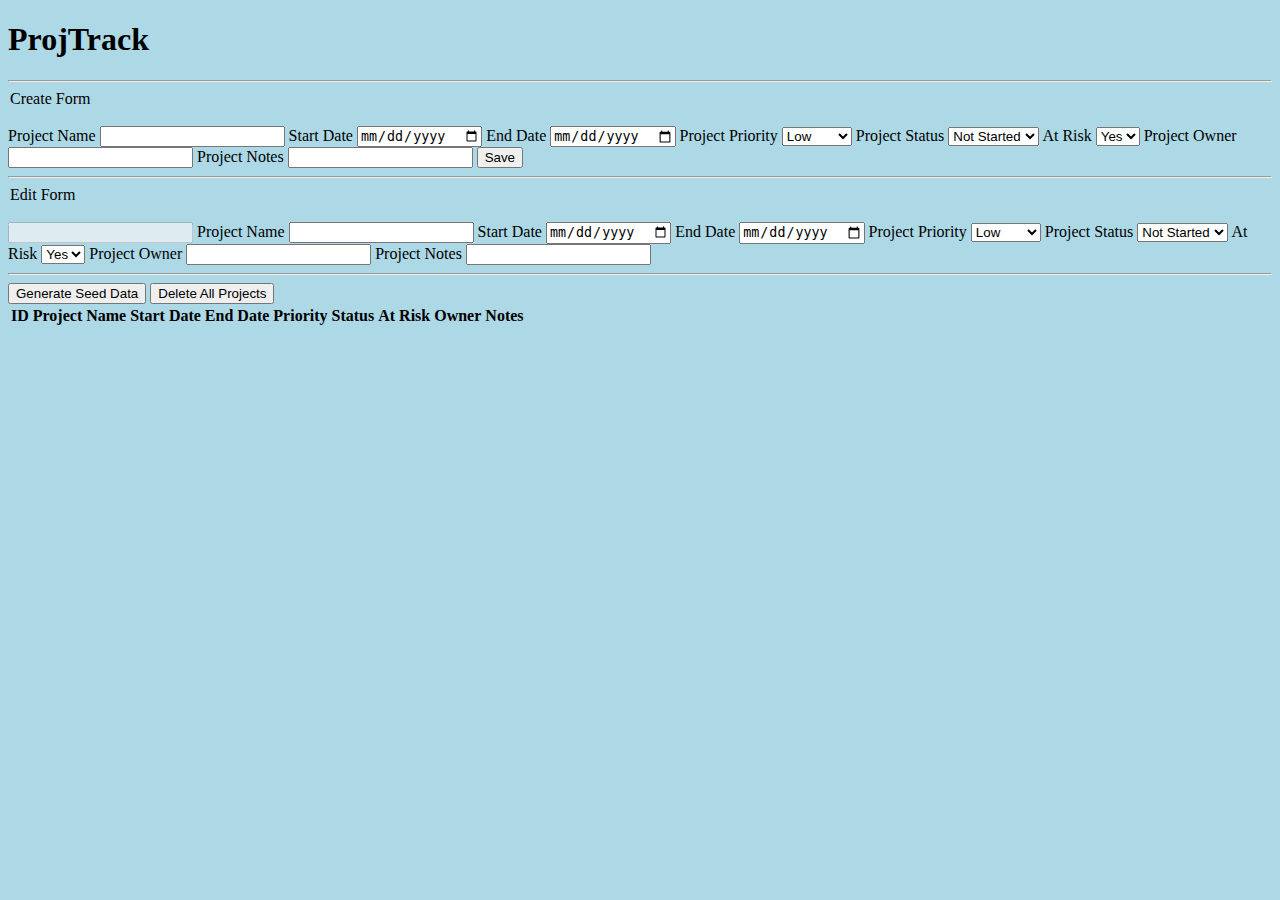
==== index.html @ 24785438 "Delete CRUD operation working, integrated end-to-end, and tested with basic ui" ====
<!DOCTYPE html>
<html lang="en">
<head>
 <meta charset="UTF-8">
 <meta name="viewport" content="width=device-width, initial-scale=1.0">
 <link rel="stylesheet" href="./style.css">
 <title>ProjTrack</title>
</head>
<body>

  <h1>ProjTrack</h1>

  <hr>

  <!-- basic UI for creating a specific project -->
  <legend>Create Form</legend>
  <br>
  <form id="createForm">
    <label for="createProjectName">Project Name</label>
    <input type="text" id="createProjectName" name="createProjectName" required>
    <label for="createProjectStartDate">Start Date</label>
    <input type="date" id="createProjectStartDate" name="createProjectStartDate" required>
    <label for="createProjectEndDate">End Date</label>
    <input type="date" id="createProjectEndDate" name="createProjectEndDate" required>
    <label for="createProjectPriority">Project Priority</label>
    <select name="createProjectPriority" id="createProjectPriority">
      <option value="Low">Low</option>
      <option value="Medium">Medium</option>
      <option value="High">High</option>
    </select>
    <label for="createProjectStatus">Project Status</label>
    <select name="createProjectStatus" id="createProjectStatus">
      <option value="Not Started">Not Started</option>
      <option value="In Progress">In Progress</option>
      <option value="Completed">Completed</option>
    </select>
    <label for="createProjectAtRisk">At Risk</label>
    <select name="createProjectAtRisk" id="createProjectAtRisk">
      <option value="Yes">Yes</option>
      <option value="No">No</option>
    </select>
    <label for="createProjectOwner">Project Owner</label>
    <input type="text" id="createProjectOwner" required>
    <label for="createProjectNotes">Project Notes</label>
    <input type="text" id="createProjectNotes">
    <button id="createProjectBtn">Save</button>
  </form>
  
  <hr>

  <!-- basic UI for editing a specific project -->
  <legend>Edit Form</legend>
  <br>
  <form id="editForm">
    <label for="editProjectID"></label>
    <input type="text" name="editProjectID" id="editProjectID" disabled>
    <label for="editProjectName">Project Name</label>
    <input type="text" id="editProjectName" name="editProjectName" required>
    <label for="editProjectStartDate">Start Date</label>
    <input type="date" id="editProjectStartDate" name="editProjectStartDate" required>
    <label for="editProjectEndDate">End Date</label>
    <input type="date" id="editProjectEndDate" name="editProjectEndDate" required>
    <label for="editProjectPriority">Project Priority</label>
    <select name="editProjectPriority" id="editProjectPriority">
      <option value="Low">Low</option>
      <option value="Medium">Medium</option>
      <option value="High">High</option>
    </select>
    <label for="editProjectStatus">Project Status</label>
    <select name="editProjectStatus" id="editProjectStatus">
      <option value="Not Started">Not Started</option>
      <option value="In Progress">In Progress</option>
      <option value="Completed">Completed</option>
    </select>
    <label for="editProjectAtRisk">At Risk</label>
    <select name="editProjectAtRisk" id="editProjectAtRisk">
      <option value="Yes">Yes</option>
      <option value="No">No</option>
    </select>
    <label for="editProjectOwner">Project Owner</label>
    <input type="text" id="editProjectOwner" required>
    <label for="editProjectNotes">Project Notes</label>
    <input type="text" id="editProjectNotes">
  </form>

  <hr>

  <!-- basic button to generate seed data in local storage -->
  <button id="genSeedDataBtn">Generate Seed Data</button>

  <!-- basic button to delete all projects -->
  <button id="deleteAllProjBtn">Delete All Projects</button>

  <!-- basic UI for Reading project data -->
  <table id="projectsTable">
   <tr>
    <th>ID</th>
    <th>Project Name</th>
    <th>Start Date</th>
    <th>End Date</th>
    <th>Priority</th>
    <th>Status</th>
    <th>At Risk</th>
    <th>Owner</th>
    <th>Notes</th>
    <!-- edit button for particular record -->
    <th></th>
    <!-- delete button for particular record -->
    <th></th>
   </tr>
  </table>

 <script src="./app.js"></script>
</body>
</html>
---- style.css ----
body {
 background-color: lightblue;
}
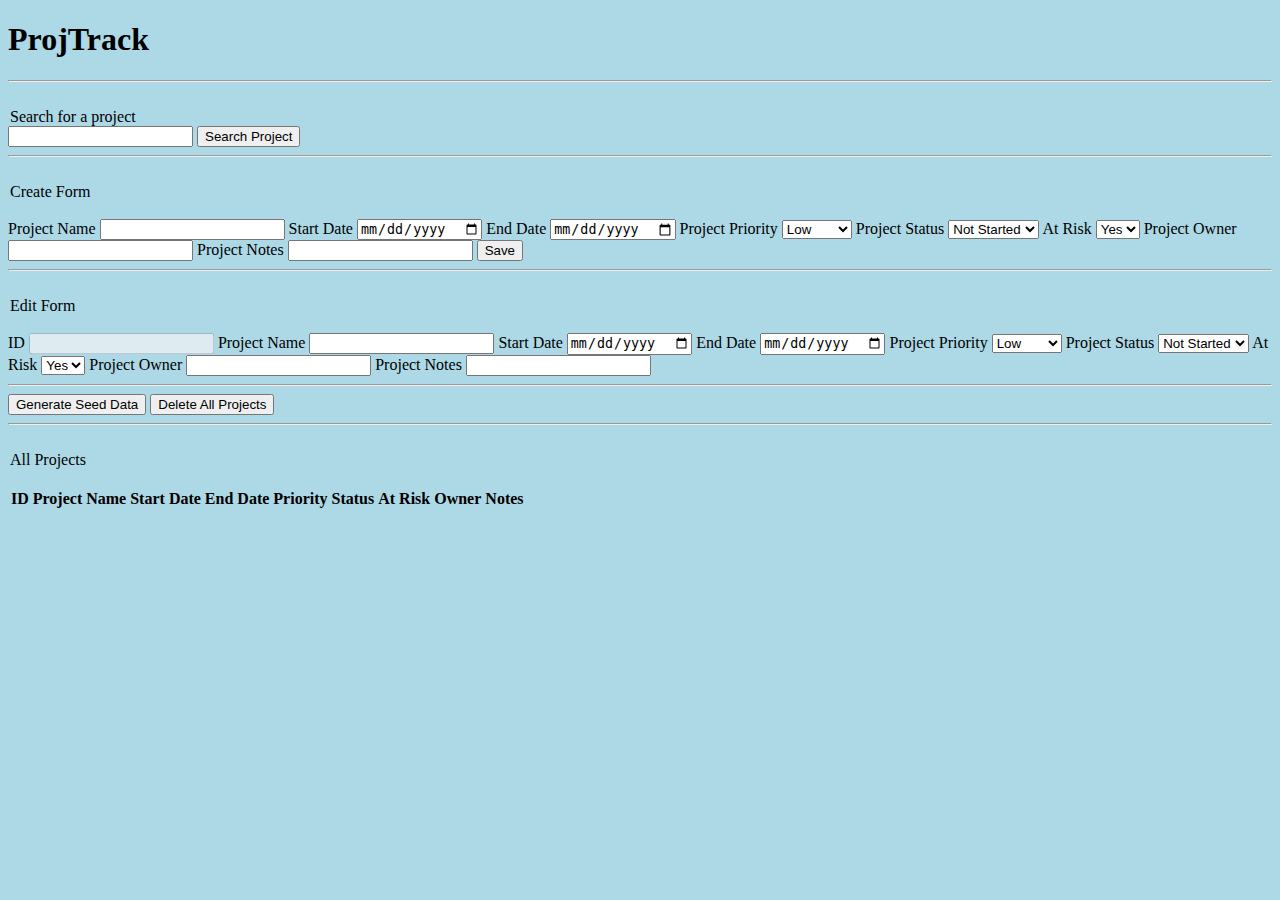
==== commit 0175be1b: "Read CRUD operation to read single item, integrated end-to-end, and tested" ====
--- a/index.html
+++ b/index.html
@@ -11,6 +11,49 @@
   <h1>ProjTrack</h1>
 
   <hr>
+  <br>
+    
+  <legend>Search for a project</legend>
+  <input type="text" id="searchProjectVal">
+  <button id="searchProjectBtn">Search Project</button>
+  
+  <br>
+  
+  <legend id="viewFormLegend" style="display: none;">view details</legend>
+  <form id="viewForm" style="display: none;">
+    <label for="viewProjectID">ID</label>
+    <input type="text" name="viewProjectID" id="viewProjectID" disabled>
+    <label for="viewProjectName">Project Name</label>
+    <input type="text" id="viewProjectName" name="viewProjectName" disabled>
+    <label for="viewProjectStartDate">Start Date</label>
+    <input type="date" id="viewProjectStartDate" name="viewProjectStartDate" disabled>
+    <label for="viewProjectEndDate">End Date</label>
+    <input type="date" id="viewProjectEndDate" name="viewProjectEndDate" disabled>
+    <label for="viewProjectPriority">Project Priority</label>
+    <select name="viewProjectPriority" id="viewProjectPriority" disabled>
+      <option value="Low">Low</option>
+      <option value="Medium">Medium</option>
+      <option value="High">High</option>
+    </select>
+    <label for="viewProjectStatus">Project Status</label>
+    <select name="viewProjectStatus" id="viewProjectStatus" disabled>
+      <option value="Not Started">Not Started</option>
+      <option value="In Progress">In Progress</option>
+      <option value="Completed">Completed</option>
+    </select>
+    <label for="viewProjectAtRisk">At Risk</label>
+    <select name="viewProjectAtRisk" id="viewProjectAtRisk" disabled>
+      <option value="Yes">Yes</option>
+      <option value="No">No</option>
+    </select>
+    <label for="viewProjectOwner">Project Owner</label>
+    <input type="text" id="viewProjectOwner" disabled>
+    <label for="viewProjectNotes">Project Notes</label>
+    <input type="text" id="viewProjectNotes" disabled>
+  </form>
+
+  <hr>
+  <br>
 
   <!-- basic UI for creating a specific project -->
   <legend>Create Form</legend>
@@ -45,14 +88,16 @@
     <input type="text" id="createProjectNotes">
     <button id="createProjectBtn">Save</button>
   </form>
+  <span id="createFormErrorMsg"></span>
   
   <hr>
+  <br>
 
   <!-- basic UI for editing a specific project -->
   <legend>Edit Form</legend>
   <br>
   <form id="editForm">
-    <label for="editProjectID"></label>
+    <label for="editProjectID">ID</label>
     <input type="text" name="editProjectID" id="editProjectID" disabled>
     <label for="editProjectName">Project Name</label>
     <input type="text" id="editProjectName" name="editProjectName" required>
@@ -91,7 +136,12 @@
   <!-- basic button to delete all projects -->
   <button id="deleteAllProjBtn">Delete All Projects</button>
 
+  <hr>
+  <br>
+
   <!-- basic UI for Reading project data -->
+  <legend>All Projects</legend>
+  <br>
   <table id="projectsTable">
    <tr>
     <th>ID</th>
@@ -107,6 +157,8 @@
     <th></th>
     <!-- delete button for particular record -->
     <th></th>
+    <!-- view button for particular record -->
+    <th></th>
    </tr>
   </table>
 
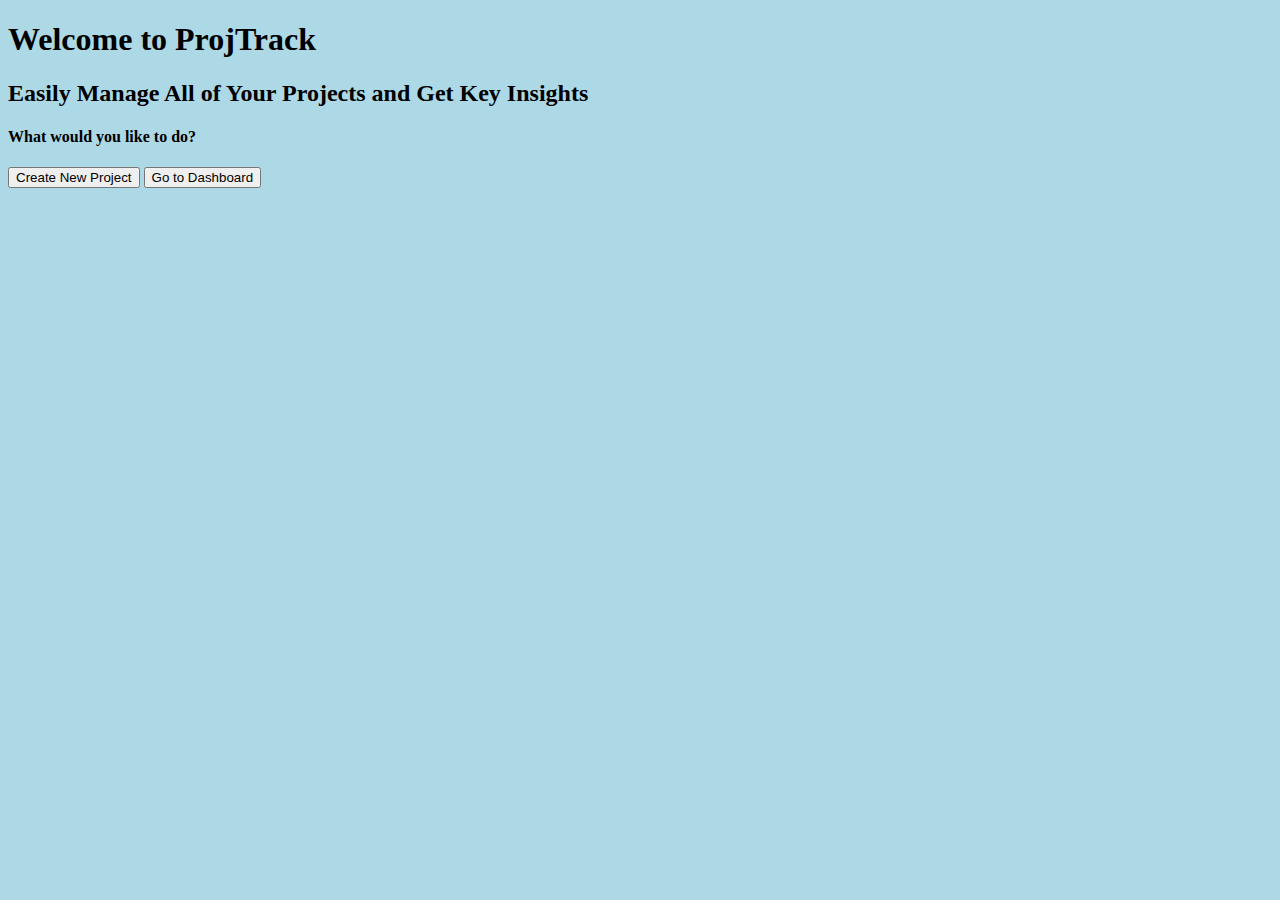
==== commit caaee744: "home page index html" ====
--- a/index.html
+++ b/index.html
@@ -1,167 +1,23 @@
 <!DOCTYPE html>
 <html lang="en">
+
 <head>
  <meta charset="UTF-8">
  <meta name="viewport" content="width=device-width, initial-scale=1.0">
  <link rel="stylesheet" href="./style.css">
  <title>ProjTrack</title>
 </head>
+
 <body>
 
-  <h1>ProjTrack</h1>
+ <div class="projectHeader">
+  <h1>Welcome to ProjTrack</h1>
+  <h2>Easily Manage All of Your Projects and Get Key Insights</h2>
+  <h4>What would you like to do?</h4>
+  <a href=" ./newProj.html"><button>Create New Project</button></a>
+  <a href=" ./dashboard.html"><button>Go to Dashboard</button></a>
+ </div>
 
-  <hr>
-  <br>
-    
-  <legend>Search for a project</legend>
-  <input type="text" id="searchProjectVal">
-  <button id="searchProjectBtn">Search Project</button>
-  
-  <br>
-  
-  <legend id="viewFormLegend" style="display: none;">view details</legend>
-  <form id="viewForm" style="display: none;">
-    <label for="viewProjectID">ID</label>
-    <input type="text" name="viewProjectID" id="viewProjectID" disabled>
-    <label for="viewProjectName">Project Name</label>
-    <input type="text" id="viewProjectName" name="viewProjectName" disabled>
-    <label for="viewProjectStartDate">Start Date</label>
-    <input type="date" id="viewProjectStartDate" name="viewProjectStartDate" disabled>
-    <label for="viewProjectEndDate">End Date</label>
-    <input type="date" id="viewProjectEndDate" name="viewProjectEndDate" disabled>
-    <label for="viewProjectPriority">Project Priority</label>
-    <select name="viewProjectPriority" id="viewProjectPriority" disabled>
-      <option value="Low">Low</option>
-      <option value="Medium">Medium</option>
-      <option value="High">High</option>
-    </select>
-    <label for="viewProjectStatus">Project Status</label>
-    <select name="viewProjectStatus" id="viewProjectStatus" disabled>
-      <option value="Not Started">Not Started</option>
-      <option value="In Progress">In Progress</option>
-      <option value="Completed">Completed</option>
-    </select>
-    <label for="viewProjectAtRisk">At Risk</label>
-    <select name="viewProjectAtRisk" id="viewProjectAtRisk" disabled>
-      <option value="Yes">Yes</option>
-      <option value="No">No</option>
-    </select>
-    <label for="viewProjectOwner">Project Owner</label>
-    <input type="text" id="viewProjectOwner" disabled>
-    <label for="viewProjectNotes">Project Notes</label>
-    <input type="text" id="viewProjectNotes" disabled>
-  </form>
+</body>
 
-  <hr>
-  <br>
-
-  <!-- basic UI for creating a specific project -->
-  <legend>Create Form</legend>
-  <br>
-  <form id="createForm">
-    <label for="createProjectName">Project Name</label>
-    <input type="text" id="createProjectName" name="createProjectName" required>
-    <label for="createProjectStartDate">Start Date</label>
-    <input type="date" id="createProjectStartDate" name="createProjectStartDate" required>
-    <label for="createProjectEndDate">End Date</label>
-    <input type="date" id="createProjectEndDate" name="createProjectEndDate" required>
-    <label for="createProjectPriority">Project Priority</label>
-    <select name="createProjectPriority" id="createProjectPriority">
-      <option value="Low">Low</option>
-      <option value="Medium">Medium</option>
-      <option value="High">High</option>
-    </select>
-    <label for="createProjectStatus">Project Status</label>
-    <select name="createProjectStatus" id="createProjectStatus">
-      <option value="Not Started">Not Started</option>
-      <option value="In Progress">In Progress</option>
-      <option value="Completed">Completed</option>
-    </select>
-    <label for="createProjectAtRisk">At Risk</label>
-    <select name="createProjectAtRisk" id="createProjectAtRisk">
-      <option value="Yes">Yes</option>
-      <option value="No">No</option>
-    </select>
-    <label for="createProjectOwner">Project Owner</label>
-    <input type="text" id="createProjectOwner" required>
-    <label for="createProjectNotes">Project Notes</label>
-    <input type="text" id="createProjectNotes">
-    <button id="createProjectBtn">Save</button>
-  </form>
-  <span id="createFormErrorMsg"></span>
-  
-  <hr>
-  <br>
-
-  <!-- basic UI for editing a specific project -->
-  <legend>Edit Form</legend>
-  <br>
-  <form id="editForm">
-    <label for="editProjectID">ID</label>
-    <input type="text" name="editProjectID" id="editProjectID" disabled>
-    <label for="editProjectName">Project Name</label>
-    <input type="text" id="editProjectName" name="editProjectName" required>
-    <label for="editProjectStartDate">Start Date</label>
-    <input type="date" id="editProjectStartDate" name="editProjectStartDate" required>
-    <label for="editProjectEndDate">End Date</label>
-    <input type="date" id="editProjectEndDate" name="editProjectEndDate" required>
-    <label for="editProjectPriority">Project Priority</label>
-    <select name="editProjectPriority" id="editProjectPriority">
-      <option value="Low">Low</option>
-      <option value="Medium">Medium</option>
-      <option value="High">High</option>
-    </select>
-    <label for="editProjectStatus">Project Status</label>
-    <select name="editProjectStatus" id="editProjectStatus">
-      <option value="Not Started">Not Started</option>
-      <option value="In Progress">In Progress</option>
-      <option value="Completed">Completed</option>
-    </select>
-    <label for="editProjectAtRisk">At Risk</label>
-    <select name="editProjectAtRisk" id="editProjectAtRisk">
-      <option value="Yes">Yes</option>
-      <option value="No">No</option>
-    </select>
-    <label for="editProjectOwner">Project Owner</label>
-    <input type="text" id="editProjectOwner" required>
-    <label for="editProjectNotes">Project Notes</label>
-    <input type="text" id="editProjectNotes">
-  </form>
-
-  <hr>
-
-  <!-- basic button to generate seed data in local storage -->
-  <button id="genSeedDataBtn">Generate Seed Data</button>
-
-  <!-- basic button to delete all projects -->
-  <button id="deleteAllProjBtn">Delete All Projects</button>
-
-  <hr>
-  <br>
-
-  <!-- basic UI for Reading project data -->
-  <legend>All Projects</legend>
-  <br>
-  <table id="projectsTable">
-   <tr>
-    <th>ID</th>
-    <th>Project Name</th>
-    <th>Start Date</th>
-    <th>End Date</th>
-    <th>Priority</th>
-    <th>Status</th>
-    <th>At Risk</th>
-    <th>Owner</th>
-    <th>Notes</th>
-    <!-- edit button for particular record -->
-    <th></th>
-    <!-- delete button for particular record -->
-    <th></th>
-    <!-- view button for particular record -->
-    <th></th>
-   </tr>
-  </table>
-
- <script src="./app.js"></script>
-</body>
 </html>--- a/style.css
+++ b/style.css
@@ -1,3 +1,7 @@
 body {
  background-color: lightblue;
+}
+
+legend {
+ color: red;
 }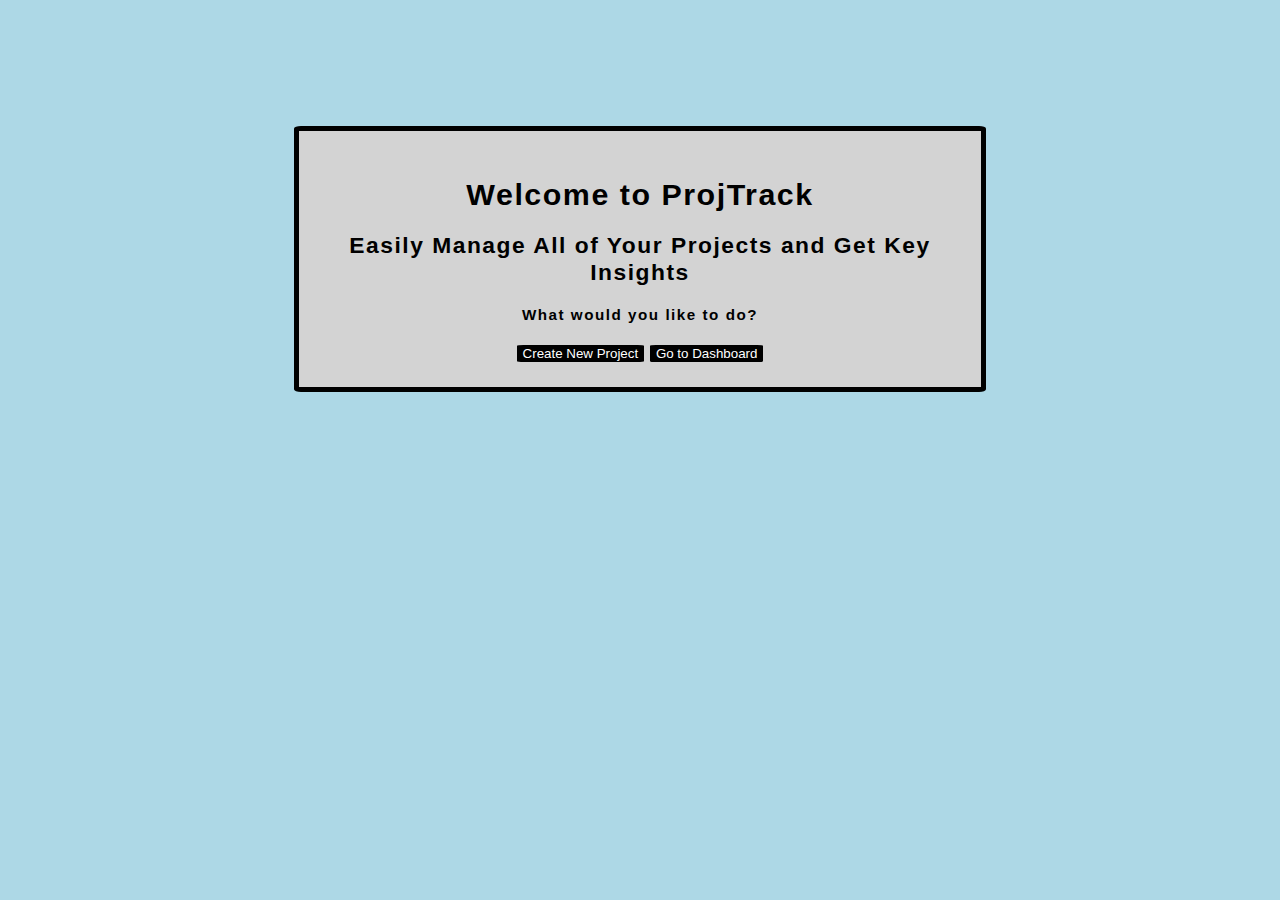
==== commit dd293c30: "minor updates to forms and nav" ====
--- a/index.html
+++ b/index.html
@@ -4,7 +4,7 @@
 <head>
  <meta charset="UTF-8">
  <meta name="viewport" content="width=device-width, initial-scale=1.0">
- <link rel="stylesheet" href="./style.css">
+ <link rel="stylesheet" href="./assets/css/style.css">
  <title>ProjTrack</title>
 </head>
 
--- a/assets/css/style.css
+++ b/assets/css/style.css
@@ -0,0 +1,194 @@
+/* FORMATTING FOR ENTIRE BODY */
+
+body {
+ background-color: lightblue;
+ font-family: 'Open Sans', sans-serif;
+ min-height: 100%;
+ letter-spacing: 0.1em;
+ font-size: 0.95em;
+}
+
+/* FORMATTING FOR BUTTONS */
+
+button {
+ cursor: pointer;
+ background-color: black;
+ color: white;
+ border: none;
+ transition-duration: 0.5s;
+ border-radius: 5%;
+ -webkit-border-radius: 5%;
+ -moz-border-radius: 5%;
+ -ms-border-radius: 5%;
+ -o-border-radius: 5%;
+}
+
+button:hover {
+ background-color: white;
+ color: black;
+}
+
+/* FORMATTING FOR HEADER BAR */
+
+.heading1 {
+ grid-area: heading1;
+	text-align: center;
+}
+
+.heading2 {
+ grid-area: heading2;
+	text-align: center;
+}
+
+.headerBar {
+ height: 100%;
+ width: 100%;
+ display: grid;
+ grid-template-columns: 1fr;
+ grid-template-areas: 
+  "heading1"
+  "heading2"
+  "navBar";
+ box-shadow: 0 1px 6px rgba(32, 41, 43, 0.35);
+ background-color: lightgray;
+
+}
+
+.navBar {
+ grid-area: navBar;
+ margin-left: 1%;
+ margin-bottom: 1%;
+}
+
+/* FORMATTING FOR NOTIFICATION POPUP */
+
+#notificationDiv {
+ /* z-index: 1; */
+ position: absolute;
+ text-align: center;
+ align-items: center;
+ border: solid white 2px;
+ left: 5px;
+ right: 5px;
+ top: auto;
+ margin-left: auto;
+ margin-right: auto;
+ width: 50%;
+ padding: 2px;
+ color: white;
+ display: none;
+ opacity: 1;
+ transition: opacity 1s;
+ border-radius: 5px;
+ -webkit-border-radius: 5px;
+ -moz-border-radius: 5px;
+ -ms-border-radius: 5px;
+ -o-border-radius: 5px;
+}
+
+#notificationDiv.fade {
+ opacity: 0;
+}
+
+.notificationMsgDiv {
+ padding-top: 2%;
+ padding-bottom: 2%;
+}
+
+.notificationBtnsDiv {
+ display: grid;
+ margin-top: 2%;
+ margin-left: 40%;
+ margin-right: 40%;
+ margin-bottom: 2%;
+}
+
+/* FORMATTING FOR NEW PROJECT INPUTS */
+
+#createNewProjectDiv, 
+#editProjectDiv,
+#viewProjectDiv {
+	border-radius: 2%;
+	position: fixed;
+	margin-top: 5%;
+	top:  50%;
+	left: 50%;
+	transform: translate(-50%, -50%);
+	background-color: white;
+	padding: 30px;
+	box-shadow: 0 7px 7px rgba(55, 71, 74, 0.35);
+	-webkit-border-radius: 2%;
+	-moz-border-radius: 2%;
+	-ms-border-radius: 2%;
+	-o-border-radius: 2%;
+}
+
+.projectForm input {
+	padding: 10px 0;
+	margin-bottom: 5%;
+	text-align: center;
+}
+
+.projectForm select {
+	padding: 10px 0;
+	margin-bottom: 5%;
+	text-align: center;
+}
+
+.projectForm textarea {
+	padding: 10px 0;
+	height: 50px;
+	margin-bottom: 5%;
+}
+
+.projectForm input, .projectForm textarea, .projectForm select {
+	width: 100%;
+	border: none;
+	border-bottom: 2px solid rgb(146, 138, 138);
+	outline: none;
+}
+
+.projectForm label {
+ color: rgb(20, 66, 66);
+}
+
+.splitDiv {
+ display: flex;
+ align-items: center;
+}
+
+.splitDiv label {
+ margin-right: 10%;
+ padding: 5%;
+}
+
+/* FORMATTING FOR HOME PAGE */
+
+.projectHeader {
+	background-color: lightgray;
+	border-radius: 1%;
+	text-align: center;
+	border: 5px solid;
+	margin-top: 10%;
+	margin-left: auto;
+	margin-right: auto;
+	width: 50%;
+	padding: 25px;
+	-webkit-border-radius: 1%;
+	-moz-border-radius: 1%;
+	-ms-border-radius: 1%;
+	-o-border-radius: 1%;
+}
+
+
+/* FORMATTING FOR FOOTER */
+
+.footer {
+  position: fixed;
+  left: 0;
+  bottom: 0;
+  width: 100%;
+  background-color: lightgray;
+  color: black;
+  text-align: center;
+}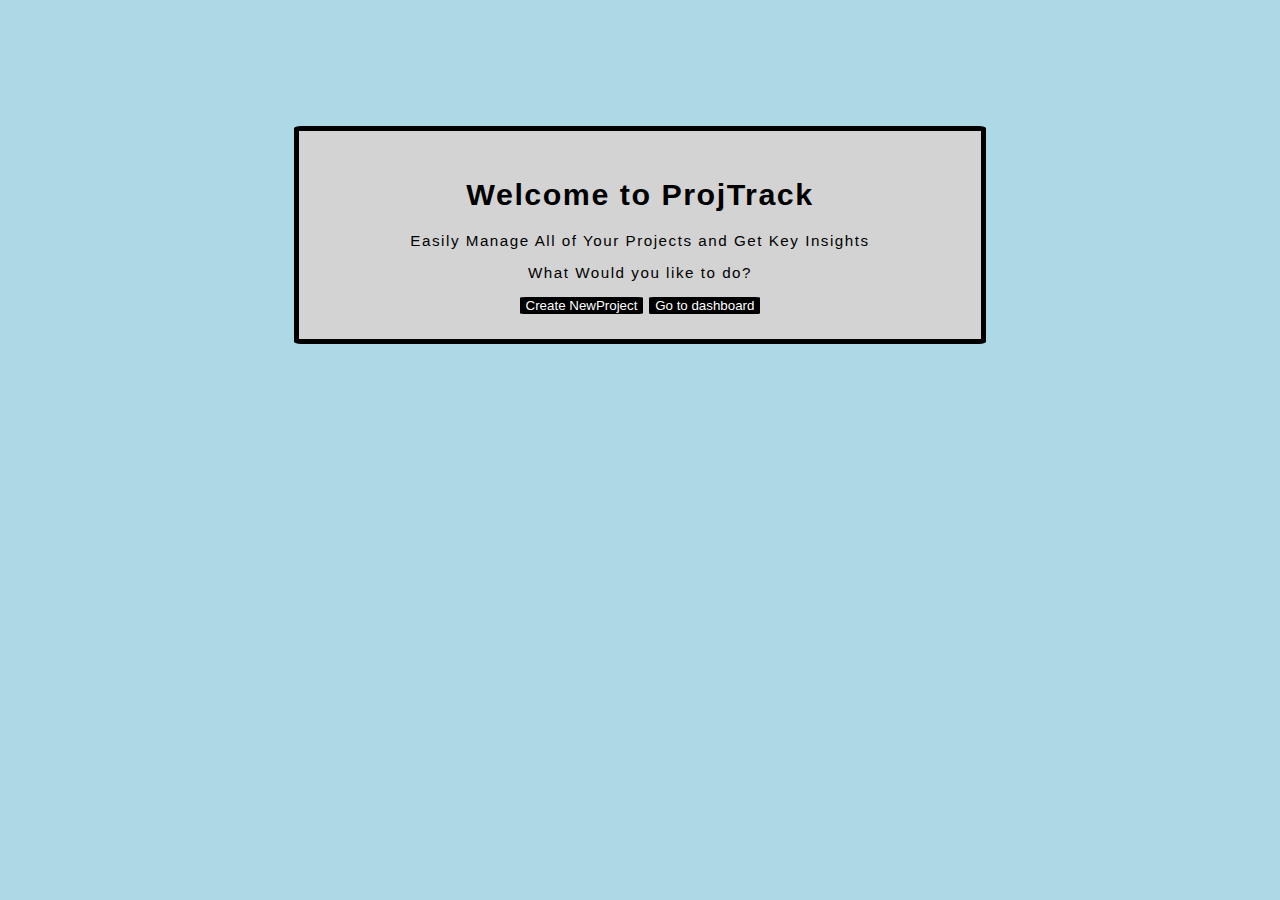
==== commit 8c83dfa5: "css framework applied to index home page html" ====
--- a/index.html
+++ b/index.html
@@ -4,20 +4,30 @@
 <head>
  <meta charset="UTF-8">
  <meta name="viewport" content="width=device-width, initial-scale=1.0">
+ <link href="https://cdn.jsdelivr.net/npm/bootstrap@5.3.0/dist/css/bootstrap.min.css" rel="stylesheet"
+  integrity="sha384-9ndCyUaIbzAi2FUVXJi0CjmCapSmO7SnpJef0486qhLnuZ2cdeRhO02iuK6FUUVM" crossorigin="anonymous">
  <link rel="stylesheet" href="./assets/css/style.css">
  <title>ProjTrack</title>
 </head>
 
 <body>
 
- <div class="projectHeader">
-  <h1>Welcome to ProjTrack</h1>
-  <h2>Easily Manage All of Your Projects and Get Key Insights</h2>
-  <h4>What would you like to do?</h4>
-  <a href=" ./newProj.html"><button>Create New Project</button></a>
-  <a href=" ./dashboard.html"><button>Go to Dashboard</button></a>
+ <div class="projectHeader text-center rounded-3">
+  <!-- container for app information and buttions -->
+  <div class="p-5 rounded-3 container-fluid">
+    <h1 class="display-4 fw-bold">Welcome to ProjTrack</h1>
+    <p class="fs-4 py-3">Easily Manage All of Your Projects and Get Key Insights</p>
+    <p class="fs-4">What Would you like to do?</p>
+    <!-- buttons -->
+    <div class="gap-2 mb-4 border-primary p-3">
+     <a href="./newProj.html"><button type="button" class="btn btn-light btn-lg px-4 me-md-4 fw-bold m-2">Create NewProject</button></a>
+     <a href="./dashboard.html"><button type="button" class="btn btn-light btn-lg px-4 me-md-4 fw-bold m-2">Go to dashboard</button></a>
+    </div>
+  </div>
  </div>
 
 </body>
 
+<script src="	https://cdn.jsdelivr.net/npm/bootstrap@5.3.1/dist/js/bootstrap.bundle.min.js"></script>
+
 </html>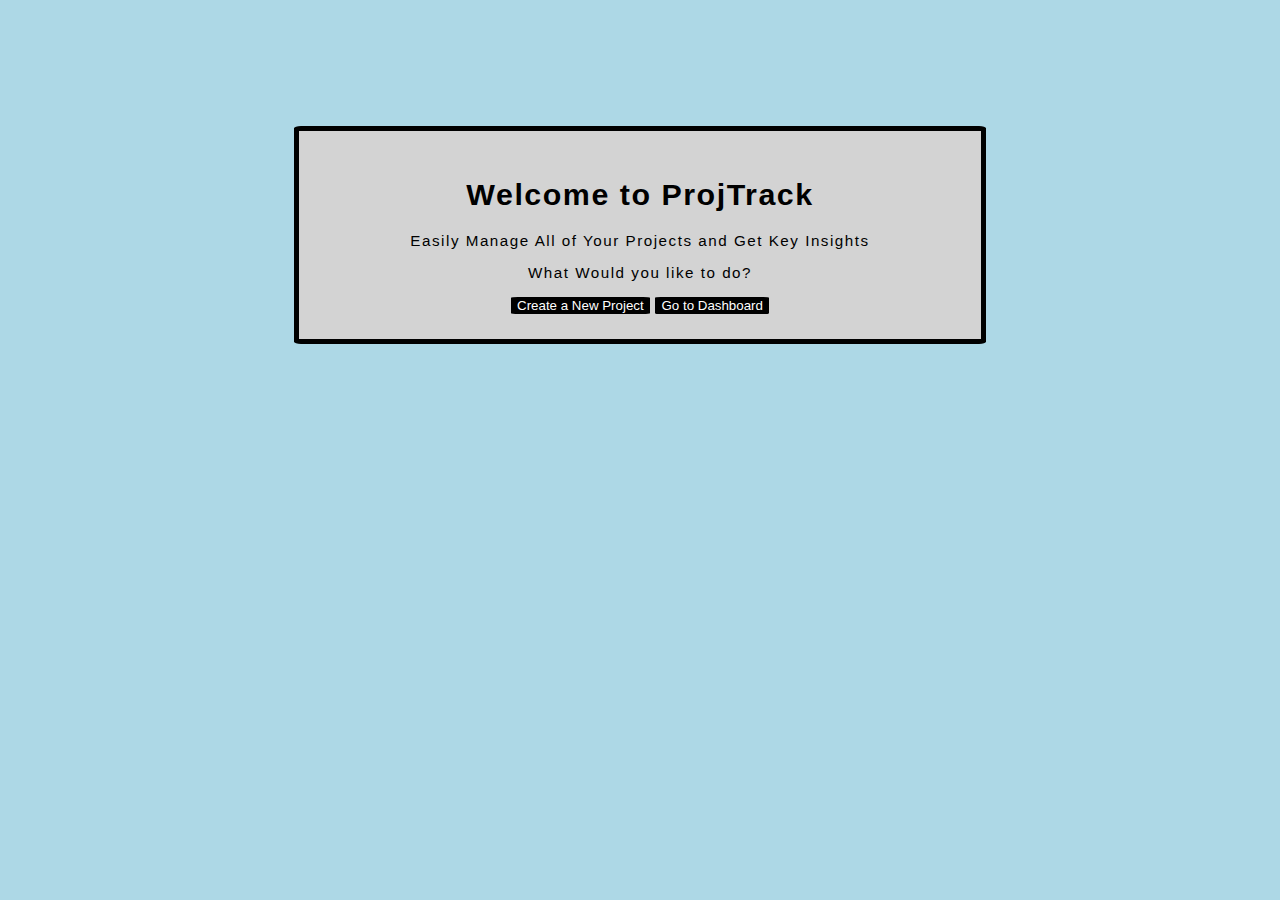
==== commit 5eb754f3: "minor formatting updates" ====
--- a/index.html
+++ b/index.html
@@ -20,8 +20,8 @@
     <p class="fs-4">What Would you like to do?</p>
     <!-- buttons -->
     <div class="gap-2 mb-4 border-primary p-3">
-     <a href="./newProj.html"><button type="button" class="btn btn-light btn-lg px-4 me-md-4 fw-bold m-2">Create NewProject</button></a>
-     <a href="./dashboard.html"><button type="button" class="btn btn-light btn-lg px-4 me-md-4 fw-bold m-2">Go to dashboard</button></a>
+     <a href="./newProj.html"><button type="button" class="btn btn-light btn-lg px-4 me-md-4 fw-bold m-2">Create a New Project</button></a>
+     <a href="./dashboard.html"><button type="button" class="btn btn-light btn-lg px-4 me-md-4 fw-bold m-2">Go to Dashboard</button></a>
     </div>
   </div>
  </div>
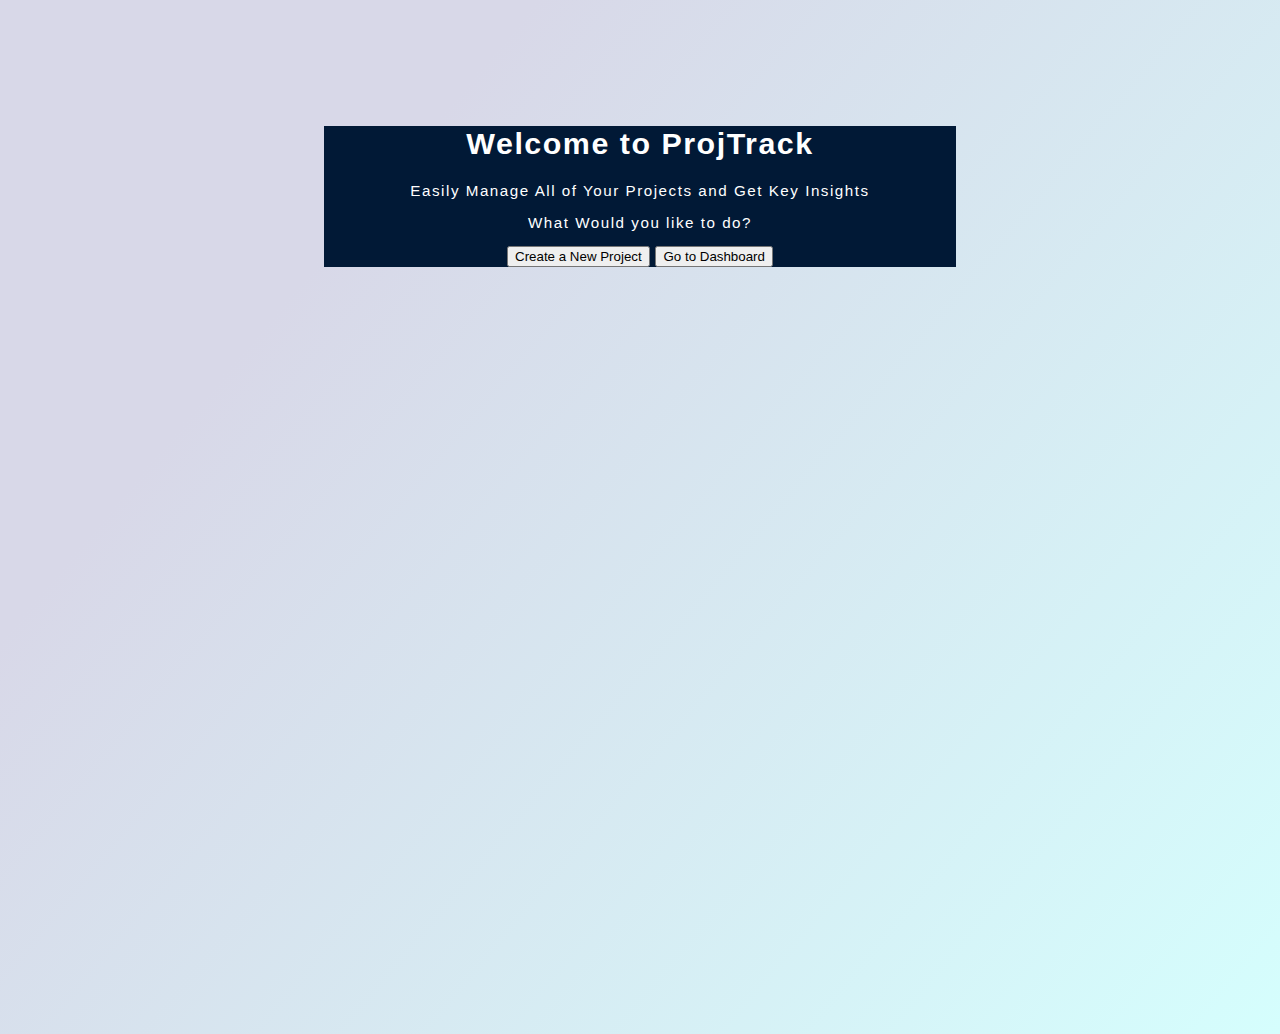
==== commit 4168aebb: "minor reformatting for index html main page" ====
--- a/index.html
+++ b/index.html
@@ -12,14 +12,14 @@
 
 <body>
 
- <div class="projectHeader text-center rounded-3">
+ <div class="projectHeader text-center rounded-3 container mt-5">
   <!-- container for app information and buttions -->
-  <div class="p-5 rounded-3 container-fluid">
+  <div class="p-5 rounded-3 container">
     <h1 class="display-4 fw-bold">Welcome to ProjTrack</h1>
     <p class="fs-4 py-3">Easily Manage All of Your Projects and Get Key Insights</p>
     <p class="fs-4">What Would you like to do?</p>
     <!-- buttons -->
-    <div class="gap-2 mb-4 border-primary p-3">
+    <div class="gap-2 mb-4 border-primary p-3 container">
      <a href="./newProj.html"><button type="button" class="btn btn-light btn-lg px-4 me-md-4 fw-bold m-2">Create a New Project</button></a>
      <a href="./dashboard.html"><button type="button" class="btn btn-light btn-lg px-4 me-md-4 fw-bold m-2">Go to Dashboard</button></a>
     </div>
--- a/assets/css/style.css
+++ b/assets/css/style.css
@@ -1,69 +1,107 @@
 /* FORMATTING FOR ENTIRE BODY */
 
 body {
- background-color: lightblue;
+ background-image: linear-gradient(310deg, #d5fefd 0%, #d8d8e8 75%);
  font-family: 'Open Sans', sans-serif;
- min-height: 100%;
+ min-height: 100vh;
  letter-spacing: 0.1em;
  font-size: 0.95em;
 }
 
-/* FORMATTING FOR BUTTONS */
-
-button {
- cursor: pointer;
- background-color: black;
- color: white;
- border: none;
- transition-duration: 0.5s;
- border-radius: 5%;
- -webkit-border-radius: 5%;
- -moz-border-radius: 5%;
- -ms-border-radius: 5%;
- -o-border-radius: 5%;
-}
-
-button:hover {
- background-color: white;
- color: black;
-}
-
-/* FORMATTING FOR HEADER BAR */
-
-.heading1 {
- grid-area: heading1;
-	text-align: center;
-}
-
-.heading2 {
- grid-area: heading2;
-	text-align: center;
-}
-
-.headerBar {
- height: 100%;
- width: 100%;
- display: grid;
- grid-template-columns: 1fr;
- grid-template-areas: 
-  "heading1"
-  "heading2"
-  "navBar";
- box-shadow: 0 1px 6px rgba(32, 41, 43, 0.35);
- background-color: lightgray;
-
-}
-
-.navBar {
- grid-area: navBar;
- margin-left: 1%;
- margin-bottom: 1%;
-}
+/* FORMATTING FOR NAV BAR */
+
+.appNav {
+	background-color: #011936;
+	color: white;
+}
+
+.navLink {
+	color: white;
+}
+
+.navLinkActive {
+	color: darkgrey;
+}
+
+.navBrand {
+	color: white;
+}
+
+.navLink:hover {
+	color: lightgray;
+}
+
+.navBrand:hover {
+	color: lightgray;
+}
+
+.navLinkActive:hover {
+	color: darkgrey;
+}
+
+li {
+ position: relative;
+ overflow: hidden;
+}
+
+li::after {
+	content: "";
+ background-color: #d8d8e8;
+ height: 2px;
+ width: 0;
+ left: 0;
+ bottom: 0;
+ position: absolute;
+ transition: width 0.45s ease 0s;
+}
+
+li:hover::after {
+  width: 100%;
+}
+
+ul {
+ list-style: none;
+ padding: 0;
+ margin: 0;
+}
+
+.navBarToggler {
+	background-color: white;
+}
+
+.formHeading {
+	color: #011936;
+}
+
+/* FORMATTING FOR ICONS */
+
+.icon {
+	width: 25px;
+	margin-right: 5px;
+	height: auto;
+	background-color: white;
+	border: white solid 1px;
+	border-radius: 10%;
+}
+
+.iconActive{
+	width: 25px;
+	margin-right: 5px;
+ height: auto;
+	background-color: darkgray;
+	border: darkgray solid 1px;
+	border-radius: 5%;
+}
+
 
 /* FORMATTING FOR NOTIFICATION POPUP */
 
 #notificationDiv {
- /* z-index: 1; */
+	margin-top: 10%;
+	background-color: white !important;
+	width: 50%;
+	border: solid green 2px !important;
+	box-shadow: 0 7px 7px rgba(55, 71, 74, 0.35);
  position: absolute;
  text-align: center;
  align-items: center;
@@ -74,17 +112,14 @@
  margin-left: auto;
  margin-right: auto;
  width: 50%;
- padding: 2px;
+ padding: 25px;
  color: white;
  display: none;
  opacity: 1;
  transition: opacity 1s;
  border-radius: 5px;
- -webkit-border-radius: 5px;
- -moz-border-radius: 5px;
- -ms-border-radius: 5px;
- -o-border-radius: 5px;
-}
+}
+
 
 #notificationDiv.fade {
  opacity: 0;
@@ -97,17 +132,26 @@
 
 .notificationBtnsDiv {
  display: grid;
- margin-top: 2%;
- margin-left: 40%;
- margin-right: 40%;
+ margin-top: 5%;
+ margin-left: 30%;
+ margin-right: 30%;
  margin-bottom: 2%;
 }
+
+#notification {
+	font-weight: bold;
+	font-size: 1.5rem;
+}
+
 
 /* FORMATTING FOR NEW PROJECT INPUTS */
 
 #createNewProjectDiv, 
 #editProjectDiv,
 #viewProjectDiv {
+	background-color: #d5fefd;
+ background-image: linear-gradient(315deg, lightgray 10%, white 0%);
+	font-family: 'Lucida Sans', 'Lucida Sans Regular', 'Lucida Grande', 'Lucida Sans Unicode', Geneva, Verdana, sans-serif;
 	border-radius: 2%;
 	position: fixed;
 	margin-top: 5%;
@@ -116,6 +160,7 @@
 	transform: translate(-50%, -50%);
 	background-color: white;
 	padding: 30px;
+	width: 55%;
 	box-shadow: 0 7px 7px rgba(55, 71, 74, 0.35);
 	-webkit-border-radius: 2%;
 	-moz-border-radius: 2%;
@@ -123,61 +168,29 @@
 	-o-border-radius: 2%;
 }
 
-.projectForm input {
-	padding: 10px 0;
-	margin-bottom: 5%;
+textarea {
+	height: 150px !important;
+}
+
+.input-group-text {
+	background-color: #011936;
+	color: white;
+}
+
+select {
+	cursor: pointer;	
+}
+
+/* FORMATTING FOR HOME PAGE */
+
+.projectHeader {
+	background-color: #011936;
+	color: white;
 	text-align: center;
-}
-
-.projectForm select {
-	padding: 10px 0;
-	margin-bottom: 5%;
-	text-align: center;
-}
-
-.projectForm textarea {
-	padding: 10px 0;
-	height: 50px;
-	margin-bottom: 5%;
-}
-
-.projectForm input, .projectForm textarea, .projectForm select {
-	width: 100%;
-	border: none;
-	border-bottom: 2px solid rgb(146, 138, 138);
-	outline: none;
-}
-
-.projectForm label {
- color: rgb(20, 66, 66);
-}
-
-.splitDiv {
- display: flex;
- align-items: center;
-}
-
-.splitDiv label {
- margin-right: 10%;
- padding: 5%;
-}
-
-/* FORMATTING FOR HOME PAGE */
-
-.projectHeader {
-	background-color: lightgray;
-	border-radius: 1%;
-	text-align: center;
-	border: 5px solid;
 	margin-top: 10%;
 	margin-left: auto;
 	margin-right: auto;
 	width: 50%;
-	padding: 25px;
-	-webkit-border-radius: 1%;
-	-moz-border-radius: 1%;
-	-ms-border-radius: 1%;
-	-o-border-radius: 1%;
 }
 
 
